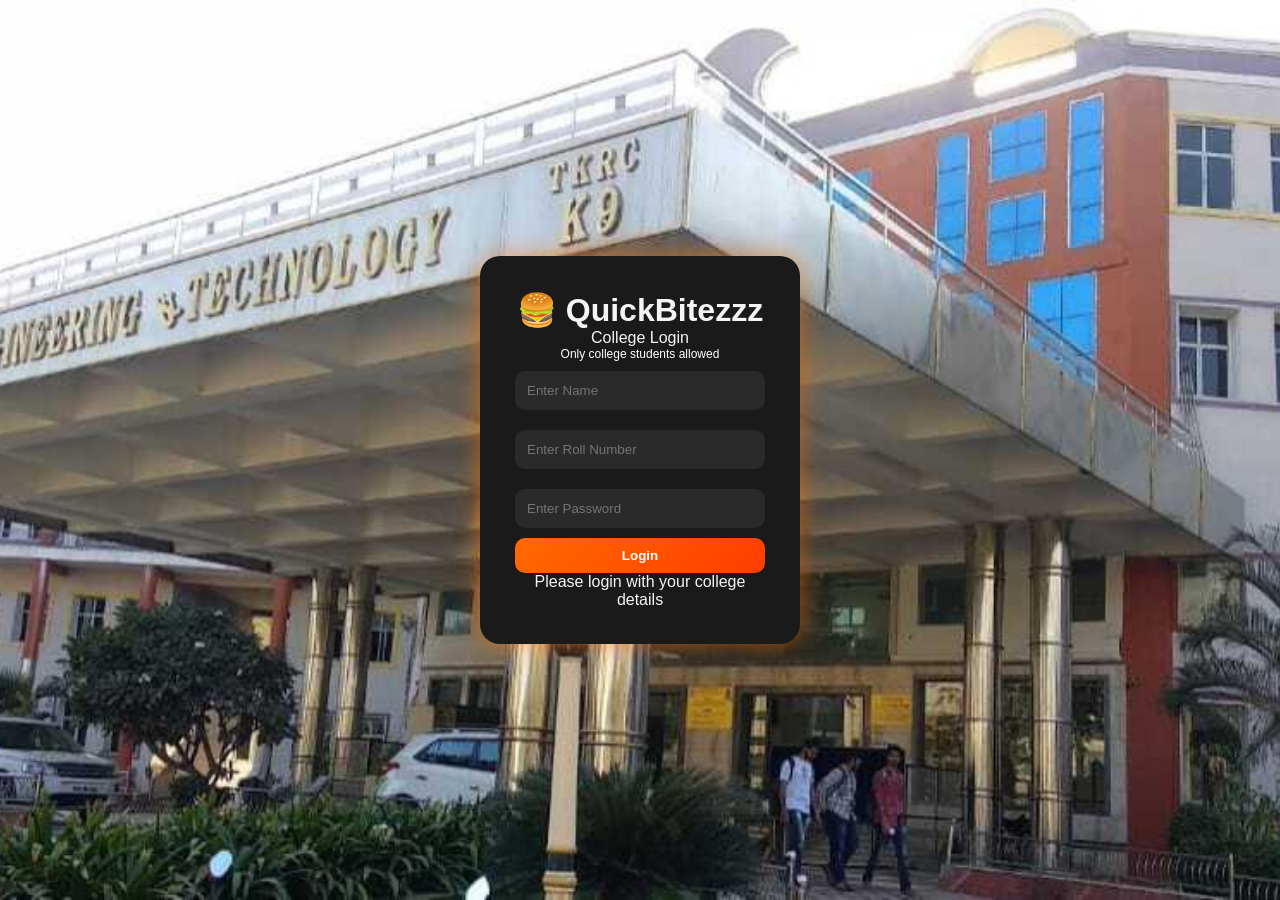
==== frontend/index.html @ e5722659 "Add files via upload" ====
<!DOCTYPE html>
<html lang="en">
<head>
    <meta charset="UTF-8">
    <meta name="viewport" content="width=device-width, initial-scale=1.0">
    <title>QuickBitezzz</title>
    <link rel="stylesheet" href="style.css">
</head>
<body>

    <div class="container">
        <header class="header">
            <h1>🍔 QuickBitezzz</h1>
            <img src="images/logo.jpg" alt="Website Logo" class="logo">
                3
            
            
            
            <div id="userInfo" class="seat-box"></div>
            <button onclick="logoutUser()" class="logout-btn">Logout</button>
        </header>
        
      
        <section class="seat-section">
            <h2>🪑 Seat Availability</h2>
            <div id="seatInfo" class="seat-box">Loading seats...</div>
        </section>

        <section class="token-section">
            <h2>🎫 Token Status</h2>
            <div class="token-box">
                <p>Now Serving: <strong id="currentToken">--</strong></p>
                <p>Your Token: <strong id="yourToken">--</strong></p>
            </div>
        </section>
    
        <section class="menu-section">
            <h2>Menu</h2>
            <div id="menu" class="menu-grid"></div>
        </section>

        <!-- Floating Cart Button -->
<div class="floating-cart-btn" onclick="toggleCart()">
    🛒 <span id="cartCount">0</span>
</div>

<!-- Slide Cart Panel -->
<div id="cartPanel" class="cart-panel">
    <div class="cart-header">
        <h2>🛒 Your Cart</h2>
        <span class="close-cart" onclick="toggleCart()">&times;</span>
    </div>

    <ul id="cart" class="cart-list"></ul>
    <h3 id="totalAmount">Total: ₹0</h3>

    <label for="paymentMethod"><strong>Select Payment Method:</strong></label>
    <select id="paymentMethod">
        <option value="">-- Choose Payment Method --</option>
        <option value="UPI">UPI</option>
    </select>

    <button id="orderBtn" onclick="placeOrder()">Place Order</button>
</div>

        <div id="upiModal" class="upi-modal">
            <div class="upi-modal-content">
                <span class="close-btn" onclick="closeUPIPopup()">&times;</span>
                <h2>Scan to Pay via UPI</h2>
                <img src="images/PAY HERE.png" alt="Fake UPI QR" class="upi-qr">
                <p><strong>Amount:</strong> ₹<span id="upiAmount">0</span></p>
                <p>Processing payment...</p>
                <p>Scan & pay... Verifying payment ⏳</p>
            </div>
        </div>

        <section class="result-section">
            <h2>Order Status</h2>
            <div id="result" class="result-box">No order placed yet.</div>
        </section>
    </div>



    <script>
          const API_BASE = "https://quickbitezzz-backend4.onrender.com";
        let cart = JSON.parse(localStorage.getItem("cart")) || [];
        let currentOrderId = localStorage.getItem("currentOrderId") || null;
        let trackingInterval = null;
        let menuData = [];
        let isPaid = false;
        let selectedPaymentMethod = "";

        if (!localStorage.getItem("rollNo")) {
            window.location.href = "login.html";
        }
        document.getElementById("userInfo").innerHTML = `
    Welcome, ${localStorage.getItem("studentName") || "Student"} 
    (${localStorage.getItem("rollNo")})
`;
  const savedToken = localStorage.getItem("yourToken");
        if (savedToken) {
            document.getElementById("yourToken").innerText = savedToken;
        }


        function logoutUser() {
            localStorage.removeItem("cart");
            localStorage.removeItem("currentOrderId");
            localStorage.removeItem("yourToken");
            localStorage.removeItem("studentName");
            localStorage.removeItem("rollNo");
            localStorage.clear();

            
            window.location.href = "login.html";
        }

        function loadSeats() {
            fetch(`${API_BASE}/seats`)
            .then(res => res.json())
            .then(data => {
                document.getElementById("seatInfo").innerHTML =
                    `Available Seats: ${data.available_seats} / ${data.total_seats}`;
            })
            .catch(error => console.log("Seat load error:", error));
        }

        function loadCurrentToken() {
            fetch(`${API_BASE}/current-token`)
            .then(res => res.json())
            .then(data => {
                document.getElementById("currentToken").innerText = data.current_token;
            })
            .catch(error => console.log("Token load error:", error));
        }

       
        fetch(`${API_BASE}/menu`)
        .then(res => res.json())
        .then(data => {
            menuData = data;
            let menuDiv = document.getElementById("menu");
            menuDiv.innerHTML = "";

            data.forEach(item => {
                let card = document.createElement("div");
                card.className = "food-card";

                let emoji = "🍽️";
                if (item.name === "Burger") emoji = "🍔";
                if (item.name === "Pizza") emoji = "🍕";
                if (item.name === "Fries") emoji = "🍟";
                if (item.name === "Egg Noodles") emoji = "🍜"
                if (item.name === "Water Bottle") emoji = "🧴"
                if (item.name === "Ice Cream") emoji = "🍦"
                if (item.name === "Lays") emoji = "🧧"
                if (item.name === "Dairy Milk") emoji = "🍫"
                if (item.name === "Thumbs Up") emoji = "🥤"
                if (item.name === "Biscuits") emoji = "🍪"

                card.innerHTML = `
                    <div class="food-emoji">${emoji}</div>
                    <h3>${item.name}</h3>
                    <p><strong>ID:</strong> ${item.id}</p>
                    <p><strong>Price:</strong> ₹${item.price}</p>
                    <button onclick="addToCart(${item.id})">Add to Cart</button>
                `;

                menuDiv.appendChild(card);
            });
        })
        .catch(error => {
            console.log("Menu load error:", error);
            document.getElementById("menu").innerHTML = "<p>Menu failed to load.</p>";
        });


        function addToCart(itemId) {
            let item = menuData.find(food => food.id === itemId);
            if (!item) return;

            let existingItem = cart.find(cartItem => cartItem.id === itemId);

            if (existingItem) {
                existingItem.quantity += 1;
            } else {
                cart.push({
                    id: item.id,
                    name: item.name,
                    price: item.price,
                    quantity: 1
                });
            }

            displayCart();
        }


        function toggleCart() {
    const cartPanel = document.getElementById("cartPanel");

    if (cartPanel.style.display === "block") {
        cartPanel.style.display = "none";
    } else {
        cartPanel.style.display = "block";
    }
}

        function increaseQty(itemId) {
            let item = cart.find(cartItem => cartItem.id === itemId);
            if (item) {
                item.quantity += 1;
                displayCart();
            }
        }

        function decreaseQty(itemId) {
            let item = cart.find(cartItem => cartItem.id === itemId);
            if (item) {
                item.quantity -= 1;
                if (item.quantity <= 0) {
                    cart = cart.filter(cartItem => cartItem.id !== itemId);
                }
                displayCart();
            }
        }

        function removeItem(itemId) {
            cart = cart.filter(cartItem => cartItem.id !== itemId);
            displayCart();
        }

        function getTotalAmount() {
            let total = 0;
            cart.forEach(item => {
                total += item.price * item.quantity;
            });
            return total;
        }

        function displayCart() {
            localStorage.setItem("cart", JSON.stringify(cart));


            let cartList = document.getElementById("cart");
            cartList.innerHTML = "";

            document.getElementById("cartCount").innerText = cart.reduce((sum, item) => sum + item.quantity, 0);

            if (cart.length === 0) {
                cartList.innerHTML = "<li>Cart is empty.</li>";
                document.getElementById("totalAmount").innerHTML = "Total: ₹0";
                return;
            }

            cart.forEach(item => {
                let li = document.createElement("li");
                li.innerHTML = `
                    <div class="cart-item-row">
                        <div>
                            <strong>${item.name}</strong><br>
                            Price: ₹${item.price} × ${item.quantity} = ₹${item.price * item.quantity}
                        </div>
                        <div class="cart-buttons">
                            <button onclick="decreaseQty(${item.id})">-</button>
                            <span>${item.quantity}</span>
                            <button onclick="increaseQty(${item.id})">+</button>
                            <button onclick="removeItem(${item.id})">Remove</button>
                        </div>
                    </div>
                `;
                cartList.appendChild(li);
            });

            document.getElementById("totalAmount").innerHTML = `Total: ₹${getTotalAmount()}`;
        }

     

        function closeUPIPopup() {
            document.getElementById("upiModal").style.display = "none";
        }

        function placeOrder() {
    if (cart.length === 0) {
        document.getElementById("result").innerHTML = "Cart is empty.";
        return;
    }

    let paymentMethod = document.getElementById("paymentMethod").value;
    let total = getTotalAmount();

    if (!paymentMethod) {
        document.getElementById("result").innerHTML = "Please select UPI payment method.";
        return;
    }

    selectedPaymentMethod = paymentMethod;

    // Show QR popup first
    document.getElementById("upiAmount").textContent = total;
    document.getElementById("upiModal").style.display = "flex";

    // Simulate payment and auto-place order after 3 sec
    setTimeout(() => {
        isPaid = true;
        document.getElementById("upiModal").style.display = "none";

        let orderItems = cart.map(item => ({
            name: item.name,
            price: item.price,
            quantity: item.quantity
        }));

        fetch(`${API_BASE}/order`,{
            method: 'POST',
            headers: {
                'Content-Type': 'application/json'
            },
            body: JSON.stringify({
                item: orderItems,
                total: getTotalAmount(),
                payment_status: "Paid",
                payment_method: selectedPaymentMethod
            })
        })
        .then(res => res.json())
        .then(data => {
            isPaid = false;
            selectedPaymentMethod = "";
            document.getElementById("paymentMethod").value = "";

            currentOrderId = data.order.order_id;
            localStorage.setItem("currentOrderId", currentOrderId);
            localStorage.setItem("yourToken", data.order.token_number);
            document.getElementById("yourToken").innerText = data.order.token_number;

            let statusText = data.order.status || "Preparing";

            document.getElementById("result").innerHTML = `
                <p><strong>Order placed successfully ✅</strong></p>
                <p><strong>Order ID:</strong> ${data.order.order_id}</p>
                <p><strong>Token Number:</strong> ${data.order.token_number}</p>
                <p><strong>Status:</strong> 
                    <span class="status ${getStatusClass(statusText)}">${statusText}</span>
                </p>
                <p><strong>Seats Left:</strong> ${data.available_seats}</p>
                <p><strong>Total Paid:</strong> ₹${data.order.total_amount}</p>
                <p><strong>Payment Method:</strong> ${data.order.payment_method}</p>
                <p><strong>Payment Status:</strong> ${data.order.payment_status}</p>
            `;

            cart = [];
            localStorage.removeItem("cart");
            displayCart();
            loadSeats();

            if (trackingInterval) {
                clearInterval(trackingInterval);
            }

            trackOrder();
        })
        .catch(error => {
            document.getElementById("result").innerHTML = "Error placing order.";
            console.log(error);
        });
    }, 3000);
}
        function trackOrder() {
    function fetchOrderStatus() {
        fetch(`${API_BASE}/status/${currentOrderId}`)
        .then(res => res.json())
        .then(data => {
            if (data.error) {
                document.getElementById("result").innerHTML = "Order not found.";
                clearInterval(trackingInterval);
                return;
            }

            let statusText = data.status || "Unknown";

            document.getElementById("result").innerHTML = `
                <p><strong>Order ID:</strong> ${data.order_id ??  "N/A"}</p>
                <p><strong>Token Number:</strong> ${data.token_number ?? "N/A"}</p>
                <p><strong>Status:</strong> 
                    <span class="status ${getStatusClass(statusText)}">${statusText}</span>
                </p>
                <p><strong>Seats Left:</strong> ${data.seats_left ?? "N/A"}</p>
                <p><strong>Total Paid:</strong> ₹${data.total_amount ?? "N/A"}</p>
            `;

            if (statusText === "Your Order is Ready") {
                clearInterval(trackingInterval);
                localStorage.removeItem("currentOrderId");
            }
        })
        .catch(error => {
            console.log("Tracking error:", error);
        });
    }

    fetchOrderStatus(); // run immediately once
    trackingInterval = setInterval(fetchOrderStatus, 5000);
}
function getStatusClass(status) {
    if (!status || typeof status !== "string") return "";

    let s = status.toLowerCase().trim();

    if (s.includes("preparing")) return "status-preparing";
    if (s.includes("almost")) return "status-delivery";
    if (s.includes("ready")) return "status-done";

    return "";
}
loadSeats();
loadCurrentToken();

if (currentOrderId){
    trackOrder();
}
setInterval(loadSeats, 3000);
setInterval(loadCurrentToken, 3000);
displayCart();

    
    </script>
</body>
</html>
---- frontend/style.css ----
* {
    margin: 0;
    padding: 0;
    box-sizing: border-box;
}

body {
    font-family: 'Segoe UI', sans-serif;
    background: #0f0f0f;
    color: #f5f5f5;
}

/* CONTAINER */
.container {
    width: 90%;
    max-width: 1200px;
    margin: 20px auto;
}

.logo {
    width :300px;
    height: auto;
    margin-top: 10px;
}

.header {
    position: relative;
}

.logout-btn {
    position: absolute;
    top: 20px;
    right: 20px;
    padding: 10px 16px;
    border: none;
    border-radius: 8px;
    background: rgb(23, 23, 23);
    color: white;
    font-weight: bold;
    cursor: pointer;
}
.upi-modal {
    display: none;
    position: fixed;
    inset: 0;
    background: rgba(0,0,0,0.7);
    justify-content: center;
    align-items: center;
    z-index: 999;
}

.upi-modal-content {
    background: #1e1e1e;
    color: white;
    padding: 25px;
    border-radius: 16px;
    text-align: center;
    width: 300px;
    position: relative;
}

.upi-qr {
    width: 150px;
    height: 150px;
    margin: 10px auto;
    display: block;
    border-radius: 10px;
}

.close-btn {
    position: absolute;
    top: 10px;
    right: 15px;
    font-size: 22px;
    cursor: pointer;
}
/* HEADER */
.header {
    text-align: center;
    background: linear-gradient(135deg, rgb(121, 109, 88), rgb(190, 172, 139));
    padding: 25px;
    border-radius: 18px;
    margin-bottom: 20px;
    box-shadow: 0 8px 30px rgba(255, 87, 34, 0.3);
}

.header h1 {
    font-size: 40px;
}

.header p {
    opacity: 0.9;
}

/* SECTIONS */
.seat-section,
.menu-section,
.cart-section,
.result-section,
.token-section {
    background: #1a1a1a;
    padding: 20px;
    margin-bottom: 20px;
    border-radius: 16px;
    box-shadow: 0 6px 20px rgba(0,0,0,0.4);
}

/* TITLES */
h2 {
    color: #ff6a00;
    margin-bottom: 15px;
}

/* SEAT BOX */
.seat-box {
    padding: 15px;
    background: #2a2a2a;
    border-left: 5px solid #ff6a00;
    border-radius: 10px;
    font-weight: bold;
}

/* MENU GRID */
.menu-grid {
    display: grid;
    grid-template-columns: repeat(auto-fit, minmax(220px, 1fr));
    gap: 20px;
}

/* FOOD CARD */
.food-card {
    background: #222;
    border-radius: 16px;
    padding: 18px;
    text-align: center;
    transition: 0.3s;
    border: 1px solid #333;
}

.food-card:hover {
    transform: translateY(-5px);
    box-shadow: 0 0 20px rgba(255,106,0,0.3);
}

.food-emoji {
    font-size: 60px;
}

.food-card h3 {
    margin: 10px 0;
}

/* BUTTONS */
button {
    padding: 10px 15px;
    border: none;
    border-radius: 10px;
    background: linear-gradient(135deg, #ff6a00, #ff3c00);
    color: white;
    font-weight: bold;
    cursor: pointer;
    transition: 0.3s;
}

button:hover {
    transform: scale(1.05);
    box-shadow: 0 0 10px #ff6a00;
}

/* CART */
.cart-list li {
    background: #262626;
    margin-bottom: 10px;
    padding: 10px;
    border-radius: 10px;
}

/* RESULT BOX */
.result-box {
    background: #222;
    padding: 15px;
    border-radius: 12px;
}

/* STATUS COLORS */
.status {
    padding: 5px 10px;
    border-radius: 20px;
    font-weight: bold;
    color: white;
    display: inline-block;
}

.status-preparing {
    background: orange;
}

.status-delivery {
    background: #188eee;
}

.status-done {
    background: #4caf50;
}

/* TOKEN BOX */
.token-box {
    background: #222;
    padding: 15px;
    border-radius: 10px;
    text-align: center;
}

/* LOGIN PAGE */
.login-container {
    height: 100vh;
    display: flex;
    justify-content: center;
    align-items: center;
    background: url("images/clg.jpg") no-repeat center center fixed;
    background-size: cover;
}

.login-card {
    background: #1a1a1a;
    padding: 35px;
    border-radius: 20px;
    width: 320px;
    text-align: center;
    box-shadow: 0 0 25px rgba(255, 111, 0, 0.6);
}

.login-card input {
    width: 100%;
    padding: 12px;
    margin: 10px 0;
    border-radius: 10px;
    border: none;
    background: #2a2a2a;
    color: rgb(255, 255, 255);
}

.login-card input:focus {
    outline: none;
    box-shadow: 0 0 8px #ff6a00;
}

.login-card button {
    width: 100%;
}

/* ADMIN CARDS */


.top-cards {
    display: grid;
    grid-template-columns: repeat(auto-fit, minmax(180px, 1fr));
    gap: 15px;
}

.card {
    background: #1a1a1a;
    padding: 20px;
    border-radius: 14px;
    text-align: center;
}

.card h2 {
    color: #ff6a00;
}

/* TABLE */
table {
    width: 100%;
    border-collapse: collapse;
}

th {
    background: #111;
    color: #ff6a00;
    padding: 12px;
}

td {
    padding: 12px;
    border-bottom: 1px solid #333;
}

/* BADGES */
.badge {
    padding: 5px 10px;
    border-radius: 20px;
    color: white !important;
    font-weight: bold;
    display: inline-block;
    text-shadow: 0 1px 2px rgba(0,0,0,0.25);
}

.paid {
    background: #4caf50;
}

.pending {
    background: red;
}



/* Floating Cart Button */
.floating-cart-btn {
    position: fixed;
    bottom: 20px;
    right: 20px;
    background: #ff5722;
    color: white;
    padding: 14px 20px;
    border-radius: 50px;
    font-size: 18px;
    font-weight: bold;
    cursor: pointer;
    box-shadow: 0 8px 20px rgba(0,0,0,0.25);
    z-index: 999;
    transition: 0.3s ease;
}

.floating-cart-btn:hover {
    transform: scale(1.05);
    background: #e64a19;
}

/* Cart Panel */
.cart-panel {
    position: fixed;
    bottom: 90px;
    right: 20px;
    width: 350px;
    max-height: 80vh;
    overflow-y: auto;
    background: rgb(120, 109, 87);
    border-radius: 18px;
    box-shadow: 0 10px 30px rgba(0,0,0,0.25);
    padding: 20px;
    display: none;
    z-index: 1000;
    animation: slideUp 0.3s ease;
}

/* Cart Header */
.cart-header {
    display: flex;
    justify-content: space-between;
    align-items: center;
    margin-bottom: 15px;
}

.close-cart {
    font-size: 28px;
    cursor: pointer;
    font-weight: bold;
    color: #444;
}

/* Cart list */
.cart-list {
    list-style: none;
    padding: 0;
    margin: 0 0 15px;
}

.cart-list li {
    background: #363636;
    margin-bottom: 10px;
    padding: 12px;
    border-radius: 12px;
}

/* Cart buttons inside items */
.cart-buttons {
    display: flex;
    gap: 8px;
    align-items: center;
    margin-top: 8px;
}

.cart-buttons button {
    padding: 6px 10px;
    border: none;
    border-radius: 8px;
    background: #ff7043;
    color: white;
    cursor: pointer;
    font-weight: bold;
}

#orderBtn {
    width: 100%;
    padding: 12px;
    border: none;
    border-radius: 10px;
    background: #323232;
    color: rgb(249, 72, 2);
    font-size: 16px;
    font-weight: bold;
    cursor: pointer;
    margin-top: 15px;
} 

#paymentMethod {
    width: 100%;
    padding: 10px;
    border-radius: 8px;
    margin-top: 8px;
    margin-bottom: 15px;
    border: 1px solid #ccc;
}

/* Animation */
@keyframes slideUp {
    from {
        transform: translateY(30px);
        opacity: 0;
    }
    to {
        transform: translateY(0);
        opacity: 1;
    }
}

/* Mobile */
@media (max-width: 480px) {
    .cart-panel {
        width: 90%;
        right: 5%;
        bottom: 80px;
    }

    .floating-cart-btn {
        right: 15px;
        bottom: 15px;
    }
}

.cart-header h2{
    color: #333333
}
.menu-category-section {
    margin-bottom: 30px;
}

.menu-category-title {
    font-size: 24px;
    margin-bottom: 15px;
    color: #ff6a00;
    border-left: 5px solid #ff6a00;
    padding-left: 12px;
}


#seatUpdateMsg {
    color: #ff6a00;
    font-weight: bold;
}
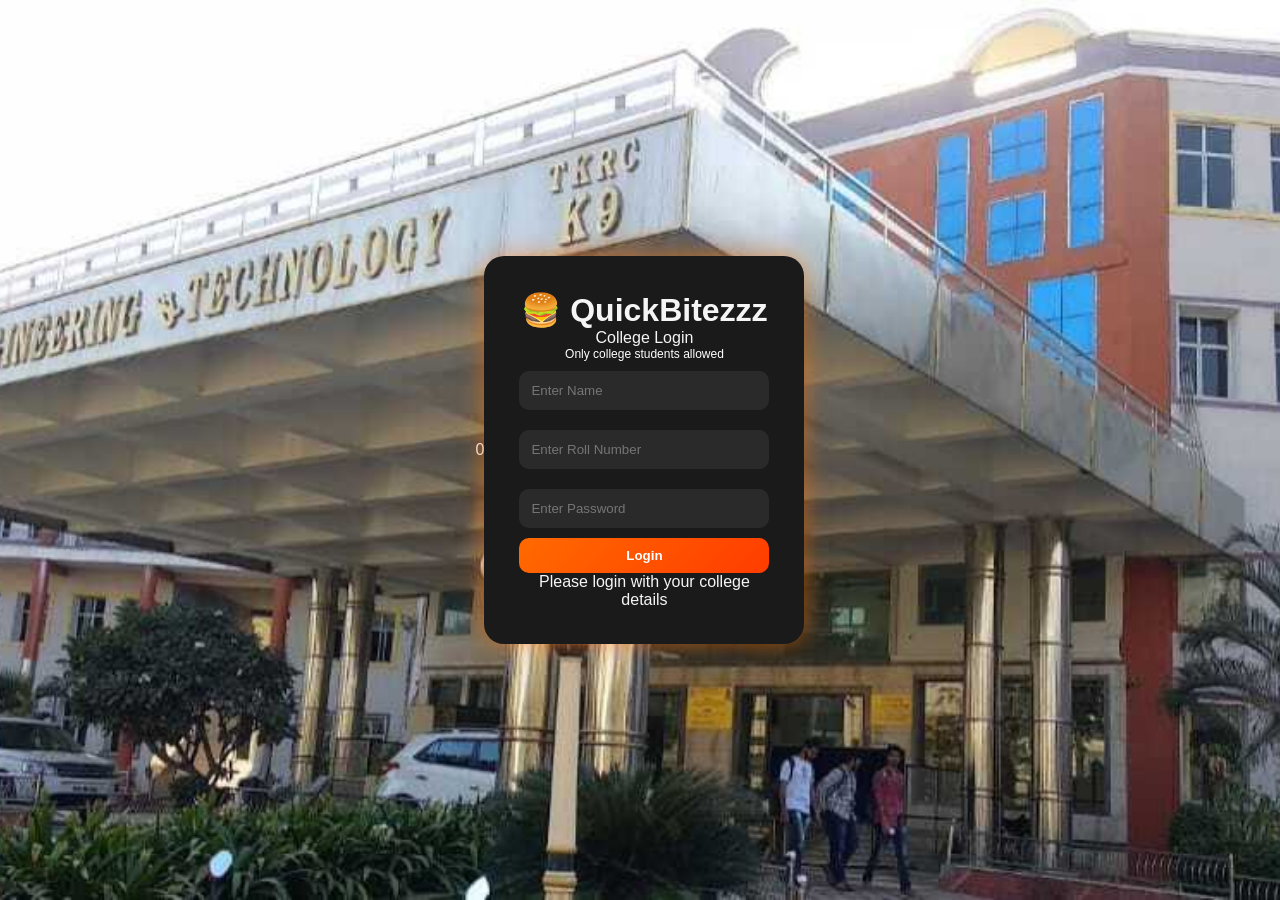
==== commit b6d0f211: "Update index.html" ====
--- a/frontend/index.html
+++ b/frontend/index.html
@@ -9,18 +9,13 @@
 <body>
 
     <div class="container">
-        <header class="header">
-            <h1>🍔 QuickBitezzz</h1>
-            <img src="images/logo.jpg" alt="Website Logo" class="logo">
-                3
-            
-            
-            
-            <div id="userInfo" class="seat-box"></div>
-            <button onclick="logoutUser()" class="logout-btn">Logout</button>
+        <header class="header-banner">
+            <!-- Ensure this path matches your updated logo filename (e.g., logo.png or images/logo.png) -->
+            <img src="images/logo.jpg?v=2" alt="Website Logo" class="logo-img">
         </header>
+
+        <div id="userInfo" class="seat-box"></div>
         
-      
         <section class="seat-section">
             <h2>🪑 Seat Availability</h2>
             <div id="seatInfo" class="seat-box">Loading seats...</div>
@@ -40,28 +35,28 @@
         </section>
 
         <!-- Floating Cart Button -->
-<div class="floating-cart-btn" onclick="toggleCart()">
-    🛒 <span id="cartCount">0</span>
-</div>
-
-<!-- Slide Cart Panel -->
-<div id="cartPanel" class="cart-panel">
-    <div class="cart-header">
-        <h2>🛒 Your Cart</h2>
-        <span class="close-cart" onclick="toggleCart()">&times;</span>
-    </div>
-
-    <ul id="cart" class="cart-list"></ul>
-    <h3 id="totalAmount">Total: ₹0</h3>
-
-    <label for="paymentMethod"><strong>Select Payment Method:</strong></label>
-    <select id="paymentMethod">
-        <option value="">-- Choose Payment Method --</option>
-        <option value="UPI">UPI</option>
-    </select>
-
-    <button id="orderBtn" onclick="placeOrder()">Place Order</button>
-</div>
+        <div class="floating-cart-btn" onclick="toggleCart()">
+            🛒 <span id="cartCount">0</span>
+        </div>
+
+        <!-- Slide Cart Panel -->
+        <div id="cartPanel" class="cart-panel">
+            <div class="cart-header">
+                <h2>🛒 Your Cart</h2>
+                <span class="close-cart" onclick="toggleCart()">&times;</span>
+            </div>
+
+            <ul id="cart" class="cart-list"></ul>
+            <h3 id="totalAmount">Total: ₹0</h3>
+
+            <label for="paymentMethod"><strong>Select Payment Method:</strong></label>
+            <select id="paymentMethod">
+                <option value="">-- Choose Payment Method --</option>
+                <option value="UPI">UPI</option>
+            </select>
+
+            <button id="orderBtn" onclick="placeOrder()">Place Order</button>
+        </div>
 
         <div id="upiModal" class="upi-modal">
             <div class="upi-modal-content">
@@ -80,10 +75,8 @@
         </section>
     </div>
 
-
-
     <script>
-          const API_BASE = "https://quickbitezzz-backend4.onrender.com";
+        const API_BASE = "https://quickbitezzz-backend4.onrender.com";
         let cart = JSON.parse(localStorage.getItem("cart")) || [];
         let currentOrderId = localStorage.getItem("currentOrderId") || null;
         let trackingInterval = null;
@@ -94,25 +87,19 @@
         if (!localStorage.getItem("rollNo")) {
             window.location.href = "login.html";
         }
+        
         document.getElementById("userInfo").innerHTML = `
-    Welcome, ${localStorage.getItem("studentName") || "Student"} 
-    (${localStorage.getItem("rollNo")})
-`;
-  const savedToken = localStorage.getItem("yourToken");
+            Welcome, ${localStorage.getItem("studentName") || "Student"} 
+            (${localStorage.getItem("rollNo")})
+        `;
+
+        const savedToken = localStorage.getItem("yourToken");
         if (savedToken) {
             document.getElementById("yourToken").innerText = savedToken;
         }
 
-
         function logoutUser() {
-            localStorage.removeItem("cart");
-            localStorage.removeItem("currentOrderId");
-            localStorage.removeItem("yourToken");
-            localStorage.removeItem("studentName");
-            localStorage.removeItem("rollNo");
             localStorage.clear();
-
-            
             window.location.href = "login.html";
         }
 
@@ -135,7 +122,6 @@
             .catch(error => console.log("Token load error:", error));
         }
 
-       
         fetch(`${API_BASE}/menu`)
         .then(res => res.json())
         .then(data => {
@@ -151,13 +137,13 @@
                 if (item.name === "Burger") emoji = "🍔";
                 if (item.name === "Pizza") emoji = "🍕";
                 if (item.name === "Fries") emoji = "🍟";
-                if (item.name === "Egg Noodles") emoji = "🍜"
-                if (item.name === "Water Bottle") emoji = "🧴"
-                if (item.name === "Ice Cream") emoji = "🍦"
-                if (item.name === "Lays") emoji = "🧧"
-                if (item.name === "Dairy Milk") emoji = "🍫"
-                if (item.name === "Thumbs Up") emoji = "🥤"
-                if (item.name === "Biscuits") emoji = "🍪"
+                if (item.name === "Egg Noodles") emoji = "🍜";
+                if (item.name === "Water Bottle") emoji = "🧴";
+                if (item.name === "Ice Cream") emoji = "🍦";
+                if (item.name === "Lays") emoji = "🧧";
+                if (item.name === "Dairy Milk") emoji = "🍫";
+                if (item.name === "Thumbs Up") emoji = "🥤";
+                if (item.name === "Biscuits") emoji = "🍪";
 
                 card.innerHTML = `
                     <div class="food-emoji">${emoji}</div>
@@ -174,7 +160,6 @@
             console.log("Menu load error:", error);
             document.getElementById("menu").innerHTML = "<p>Menu failed to load.</p>";
         });
-
 
         function addToCart(itemId) {
             let item = menuData.find(food => food.id === itemId);
@@ -196,16 +181,10 @@
             displayCart();
         }
 
-
         function toggleCart() {
-    const cartPanel = document.getElementById("cartPanel");
-
-    if (cartPanel.style.display === "block") {
-        cartPanel.style.display = "none";
-    } else {
-        cartPanel.style.display = "block";
-    }
-}
+            const cartPanel = document.getElementById("cartPanel");
+            cartPanel.style.display = cartPanel.style.display === "block" ? "none" : "block";
+        }
 
         function increaseQty(itemId) {
             let item = cart.find(cartItem => cartItem.id === itemId);
@@ -241,7 +220,6 @@
 
         function displayCart() {
             localStorage.setItem("cart", JSON.stringify(cart));
-
 
             let cartList = document.getElementById("cart");
             cartList.innerHTML = "";
@@ -276,156 +254,143 @@
             document.getElementById("totalAmount").innerHTML = `Total: ₹${getTotalAmount()}`;
         }
 
-     
-
         function closeUPIPopup() {
             document.getElementById("upiModal").style.display = "none";
         }
 
         function placeOrder() {
-    if (cart.length === 0) {
-        document.getElementById("result").innerHTML = "Cart is empty.";
-        return;
-    }
-
-    let paymentMethod = document.getElementById("paymentMethod").value;
-    let total = getTotalAmount();
-
-    if (!paymentMethod) {
-        document.getElementById("result").innerHTML = "Please select UPI payment method.";
-        return;
-    }
-
-    selectedPaymentMethod = paymentMethod;
-
-    // Show QR popup first
-    document.getElementById("upiAmount").textContent = total;
-    document.getElementById("upiModal").style.display = "flex";
-
-    // Simulate payment and auto-place order after 3 sec
-    setTimeout(() => {
-        isPaid = true;
-        document.getElementById("upiModal").style.display = "none";
-
-        let orderItems = cart.map(item => ({
-            name: item.name,
-            price: item.price,
-            quantity: item.quantity
-        }));
-
-        fetch(`${API_BASE}/order`,{
-            method: 'POST',
-            headers: {
-                'Content-Type': 'application/json'
-            },
-            body: JSON.stringify({
-                item: orderItems,
-                total: getTotalAmount(),
-                payment_status: "Paid",
-                payment_method: selectedPaymentMethod
-            })
-        })
-        .then(res => res.json())
-        .then(data => {
-            isPaid = false;
-            selectedPaymentMethod = "";
-            document.getElementById("paymentMethod").value = "";
-
-            currentOrderId = data.order.order_id;
-            localStorage.setItem("currentOrderId", currentOrderId);
-            localStorage.setItem("yourToken", data.order.token_number);
-            document.getElementById("yourToken").innerText = data.order.token_number;
-
-            let statusText = data.order.status || "Preparing";
-
-            document.getElementById("result").innerHTML = `
-                <p><strong>Order placed successfully ✅</strong></p>
-                <p><strong>Order ID:</strong> ${data.order.order_id}</p>
-                <p><strong>Token Number:</strong> ${data.order.token_number}</p>
-                <p><strong>Status:</strong> 
-                    <span class="status ${getStatusClass(statusText)}">${statusText}</span>
-                </p>
-                <p><strong>Seats Left:</strong> ${data.available_seats}</p>
-                <p><strong>Total Paid:</strong> ₹${data.order.total_amount}</p>
-                <p><strong>Payment Method:</strong> ${data.order.payment_method}</p>
-                <p><strong>Payment Status:</strong> ${data.order.payment_status}</p>
-            `;
-
-            cart = [];
-            localStorage.removeItem("cart");
-            displayCart();
-            loadSeats();
-
+            if (cart.length === 0) {
+                document.getElementById("result").innerHTML = "Cart is empty.";
+                return;
+            }
+
+            let paymentMethod = document.getElementById("paymentMethod").value;
+            let total = getTotalAmount();
+
+            if (!paymentMethod) {
+                document.getElementById("result").innerHTML = "Please select UPI payment method.";
+                return;
+            }
+
+            selectedPaymentMethod = paymentMethod;
+
+            document.getElementById("upiAmount").textContent = total;
+            document.getElementById("upiModal").style.display = "flex";
+
+            setTimeout(() => {
+                isPaid = true;
+                document.getElementById("upiModal").style.display = "none";
+
+                let orderItems = cart.map(item => ({
+                    name: item.name,
+                    price: item.price,
+                    quantity: item.quantity
+                }));
+
+                fetch(`${API_BASE}/order`, {
+                    method: 'POST',
+                    headers: {
+                        'Content-Type': 'application/json'
+                    },
+                    body: JSON.stringify({
+                        item: orderItems,
+                        total: getTotalAmount(),
+                        payment_status: "Paid",
+                        payment_method: selectedPaymentMethod,
+                        roll_no: localStorage.getItem("rollNo") || "",
+                        student_name: localStorage.getItem("studentName") || ""
+                    })
+                })
+                .then(res => res.json())
+                .then(data => {
+                    isPaid = false;
+                    selectedPaymentMethod = "";
+                    document.getElementById("paymentMethod").value = "";
+
+                    currentOrderId = data.order.order_id;
+                    localStorage.setItem("currentOrderId", currentOrderId);
+                    localStorage.setItem("yourToken", data.order.token_number);
+                    document.getElementById("yourToken").innerText = data.order.token_number;
+
+                    cart = [];
+                    localStorage.removeItem("cart");
+                    displayCart();
+                    loadSeats();
+
+                    trackOrder();
+                })
+                .catch(error => {
+                    document.getElementById("result").innerHTML = "Error placing order.";
+                    console.log(error);
+                });
+            }, 3000);
+        }
+
+        function trackOrder() {
             if (trackingInterval) {
                 clearInterval(trackingInterval);
             }
 
+            function fetchOrderStatus() {
+                if (!currentOrderId) return;
+
+                fetch(`${API_BASE}/status/${currentOrderId}`)
+                .then(res => {
+                    if (res.status === 404) {
+                        localStorage.removeItem("currentOrderId");
+                        localStorage.removeItem("yourToken");
+                        document.getElementById("yourToken").innerText = "--";
+                        document.getElementById("result").innerHTML = "No active order.";
+                        clearInterval(trackingInterval);
+                        return null;
+                    }
+                    return res.json();
+                })
+                .then(data => {
+                    if (!data) return;
+
+                    let statusText = data.status || "Preparing Your Order";
+
+                    document.getElementById("result").innerHTML = `
+                        <p><strong>Order ID:</strong> ${data.order_id ?? "N/A"}</p>
+                        <p><strong>Token Number:</strong> ${data.token_number ?? "N/A"}</p>
+                        <p><strong>Status:</strong> 
+                            <span class="status ${getStatusClass(statusText)}">${statusText}</span>
+                        </p>
+                        <p><strong>Seats Left:</strong> ${data.seats_left ?? "N/A"}</p>
+                        <p><strong>Total Paid:</strong> ₹${data.total_amount ?? "N/A"}</p>
+                    `;
+                })
+                .catch(error => {
+                    console.log("Tracking error:", error);
+                });
+            }
+
+            fetchOrderStatus();
+            trackingInterval = setInterval(fetchOrderStatus, 3000);
+        }
+
+        function getStatusClass(status) {
+            if (!status || typeof status !== "string") return "";
+
+            let s = status.toLowerCase().trim();
+
+            if (s.includes("preparing")) return "status-preparing";
+            if (s.includes("ready") || s.includes("chi")) return "status-done";
+
+            return "";
+        } 
+
+        loadSeats();
+        loadCurrentToken();
+
+        if (currentOrderId) {
             trackOrder();
-        })
-        .catch(error => {
-            document.getElementById("result").innerHTML = "Error placing order.";
-            console.log(error);
-        });
-    }, 3000);
-}
-        function trackOrder() {
-    function fetchOrderStatus() {
-        fetch(`${API_BASE}/status/${currentOrderId}`)
-        .then(res => res.json())
-        .then(data => {
-            if (data.error) {
-                document.getElementById("result").innerHTML = "Order not found.";
-                clearInterval(trackingInterval);
-                return;
-            }
-
-            let statusText = data.status || "Unknown";
-
-            document.getElementById("result").innerHTML = `
-                <p><strong>Order ID:</strong> ${data.order_id ??  "N/A"}</p>
-                <p><strong>Token Number:</strong> ${data.token_number ?? "N/A"}</p>
-                <p><strong>Status:</strong> 
-                    <span class="status ${getStatusClass(statusText)}">${statusText}</span>
-                </p>
-                <p><strong>Seats Left:</strong> ${data.seats_left ?? "N/A"}</p>
-                <p><strong>Total Paid:</strong> ₹${data.total_amount ?? "N/A"}</p>
-            `;
-
-            if (statusText === "Your Order is Ready") {
-                clearInterval(trackingInterval);
-                localStorage.removeItem("currentOrderId");
-            }
-        })
-        .catch(error => {
-            console.log("Tracking error:", error);
-        });
-    }
-
-    fetchOrderStatus(); // run immediately once
-    trackingInterval = setInterval(fetchOrderStatus, 5000);
-}
-function getStatusClass(status) {
-    if (!status || typeof status !== "string") return "";
-
-    let s = status.toLowerCase().trim();
-
-    if (s.includes("preparing")) return "status-preparing";
-    if (s.includes("almost")) return "status-delivery";
-    if (s.includes("ready")) return "status-done";
-
-    return "";
-}
-loadSeats();
-loadCurrentToken();
-
-if (currentOrderId){
-    trackOrder();
-}
-setInterval(loadSeats, 3000);
-setInterval(loadCurrentToken, 3000);
-displayCart();
-
-    
+        }
+
+        setInterval(loadSeats, 3000);
+        setInterval(loadCurrentToken, 3000);
+        displayCart();
     </script>
 </body>
-</html>+</html>
--- a/frontend/style.css
+++ b/frontend/style.css
@@ -12,21 +12,45 @@
 
 /* CONTAINER */
 .container {
-    width: 90%;
+    width: 100%;
     max-width: 1200px;
     margin: 20px auto;
 }
 
-.logo {
-    width :300px;
-    height: auto;
-    margin-top: 10px;
-}
-
-.header {
+/* CONTAINER FOR LOGO BANNER */
+.header-banner {
     position: relative;
-}
-
+    width: 100%;
+    height: 400px;
+    border-radius: 18px;
+    overflow: hidden;
+    margin-bottom: 20px;
+    box-shadow: 0 6px 20px rgba(0, 0, 0, 0.4);
+    background: #050608; /* Matches the dark background color inside your logo image */
+}
+
+.logo-img {
+    width: 100%;
+    height: 100%;
+    object-fit: cover; /* Keeps logo in correct proportions without stretching */
+    object-position: center;
+    display: block;
+}
+
+/* LOGOUT BUTTON */
+.logout-btn {
+    position: absolute;
+    top: 15px;
+    right: 15px;
+    padding: 8px 14px;
+    border: none;
+    border-radius: 8px;
+    background: rgba(35, 35, 35, 0.85);
+    color: white;
+    font-weight: bold;
+    cursor: pointer;
+    z-index: 10;
+}
 .logout-btn {
     position: absolute;
     top: 20px;
@@ -459,4 +483,4 @@
 #seatUpdateMsg {
     color: #ff6a00;
     font-weight: bold;
-}+}
